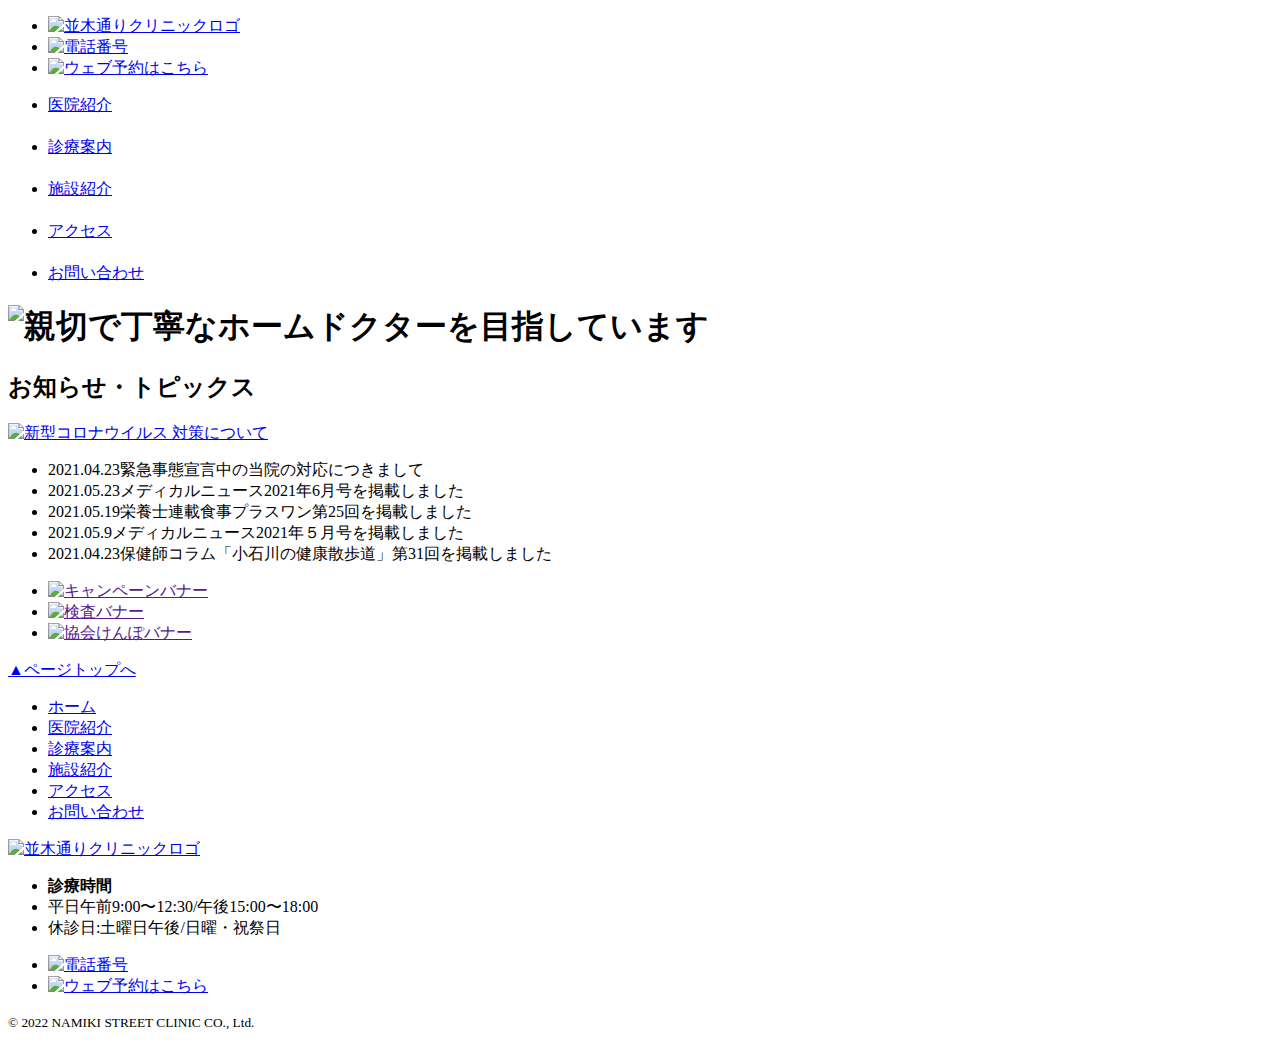
==== index.html @ 7ba623d6 "Create index.html" ====
<!doctype html>
<html　lang="ja">
<head>
<meta charset="UTF-8">
<meta name="Keywords" content="並木通りクリニック,東京都にある一般内科"/>
<meta name="Description" content="東京都にある幅広い医療を提供する地域密着型の一般内科。当クリニックは予防接種や健康診断等の幅広い医療を提供する地域密着型のクリニックです"/>
<title>並木通り内科クリニック</title>
<link rel="stylesheet" href="css/style.css">
<link rel="shortcut icon" href="images/favicon.ico">
</head>
<body>
 <header id="top">
		 <ul id="headerInner">
		 <li id="logo"><a href="index.html">
		  <img src="images/logo.jpg" width="262" height="51" alt="並木通りクリニックロゴ"></a></li>
		 <li id="img_tel"><a href="#">
		  <img src="images/img_tel.png" width="192" height="25" alt="電話番号"></a>
		 </li>
		 <li id="btn_reserve"><a href="#">
		  <img src="images/btn_reserve.png" width="179" height="42" alt="ウェブ予約はこちら"></a>
		 </li>
		 </ul>
	   <nav>
	   <ul>
	    <li><a href="about.html">医院紹介</a></li>
	　   <li><a href="services.html">診療案内</a></li>
	　   <li><a href="clinic.html">施設紹介</a></li>
	　   <li><a href="access.html">アクセス</a></li>
	　   <li><a href="contact.html">お問い合わせ</a></li>
	   </ul>
		</nav>
	 </header>
	<main>
	<h1 id="mainphoto"><img src="images/main.jpg" width="1000" height="378" alt="親切で丁寧なホームドクターを目指しています"></h1>
	<div id="main">
	<div id="maininner">
	<section id="mainNews">
     <h2>お知らせ・トピックス</h2>
	 <p id="main_bnr"><a href="#"><img src="images/bnr_news.png" width="517" height="56" alt="新型コロナウイルス
		 対策について"></a></p>
		<ul>
		 <li><time datetime="2021-04-23">2021.04.23</time>緊急事態宣言中の当院の対応につきまして</li>
		 <li><time datetime="2021-05-23">2021.05.23</time>メディカルニュース2021年6月号を掲載しました</li>
		 <li><time datetime="2021-05-19">2021.05.19</time>栄養士連載食事プラスワン第25回を掲載しました</li>
		 <li><time datetime="2021-05-09">2021.05.9</time>メディカルニュース2021年５月号を掲載しました</li>
		 <li><time datetime="2021.04.23">2021.04.23</time>保健師コラム「小石川の健康散歩道」第31回を掲載しました </li>
		 </ul>
	</section>
	 <aside id="sub">
	 <ul>
	  <li><a href=""><img src="images/bnr_1.png" width="201" height="46" alt="キャンペーンバナー"></a></li>
	  <li><a href=""><img src="images/bnr_2.png" width="201" height="46" alt="検査バナー"></a></li>
	  <li><a href=""><img src="images/bnr_３.png" width="201" height="46" alt="協会けんぽバナー"></a></li>
	  </ul>
	 </aside>
	<div id="page_top"><a href="#top">▲ページトップへ</a></div>
	</div>
  </div>
 </main>
 <footer>
	<div id="footer_inner">
	 <div id="footer_nav">
	  <ul>
	    <li><a href="index.html">ホーム</a></li>
	    <li><a href="about.html">医院紹介</a></li>
		<li><a href="services.html">診療案内</a></li>
		  <li><a href="services.html">施設紹介</a></li>
		<li><a href="access.html">アクセス</a></li>
		<li><a href="contact.html">お問い合わせ</a></li>
	  </ul>
	 </div>
		<div id="footer_logo"><a href="index.html"><img src="images/footer_logo.png" width="262" height="51" alt="並木通りクリニックロゴ"></a></div>
		<div id="footer_contens">
	      <div id="footer_contact">
	      <ul>
		   <li><b>診療時間</b></li>
		   <li>平日午前9:00〜12:30/午後15:00〜18:00</li>
		   <li>休診日:土曜日午後/日曜・祝祭日</li>
	      </ul>
	      </div>
		  <div id="footer_reserve">
			  <ul>
			   <li><a href="#"><img src="images/img_tel.png" width="192" height="25" alt="電話番号"></a></li>
			   <li><a href="#"><img src="images/btn_reserve.png" width="179" height="42" alt="ウェブ予約はこちら"></a></li>
			  </ul>
		  </div>
	  </div>
	 <p><small>&copy; 2022 NAMIKI STREET CLINIC CO., Ltd.</small></p>
	 </div>
	</footer>	
</body>
</html>
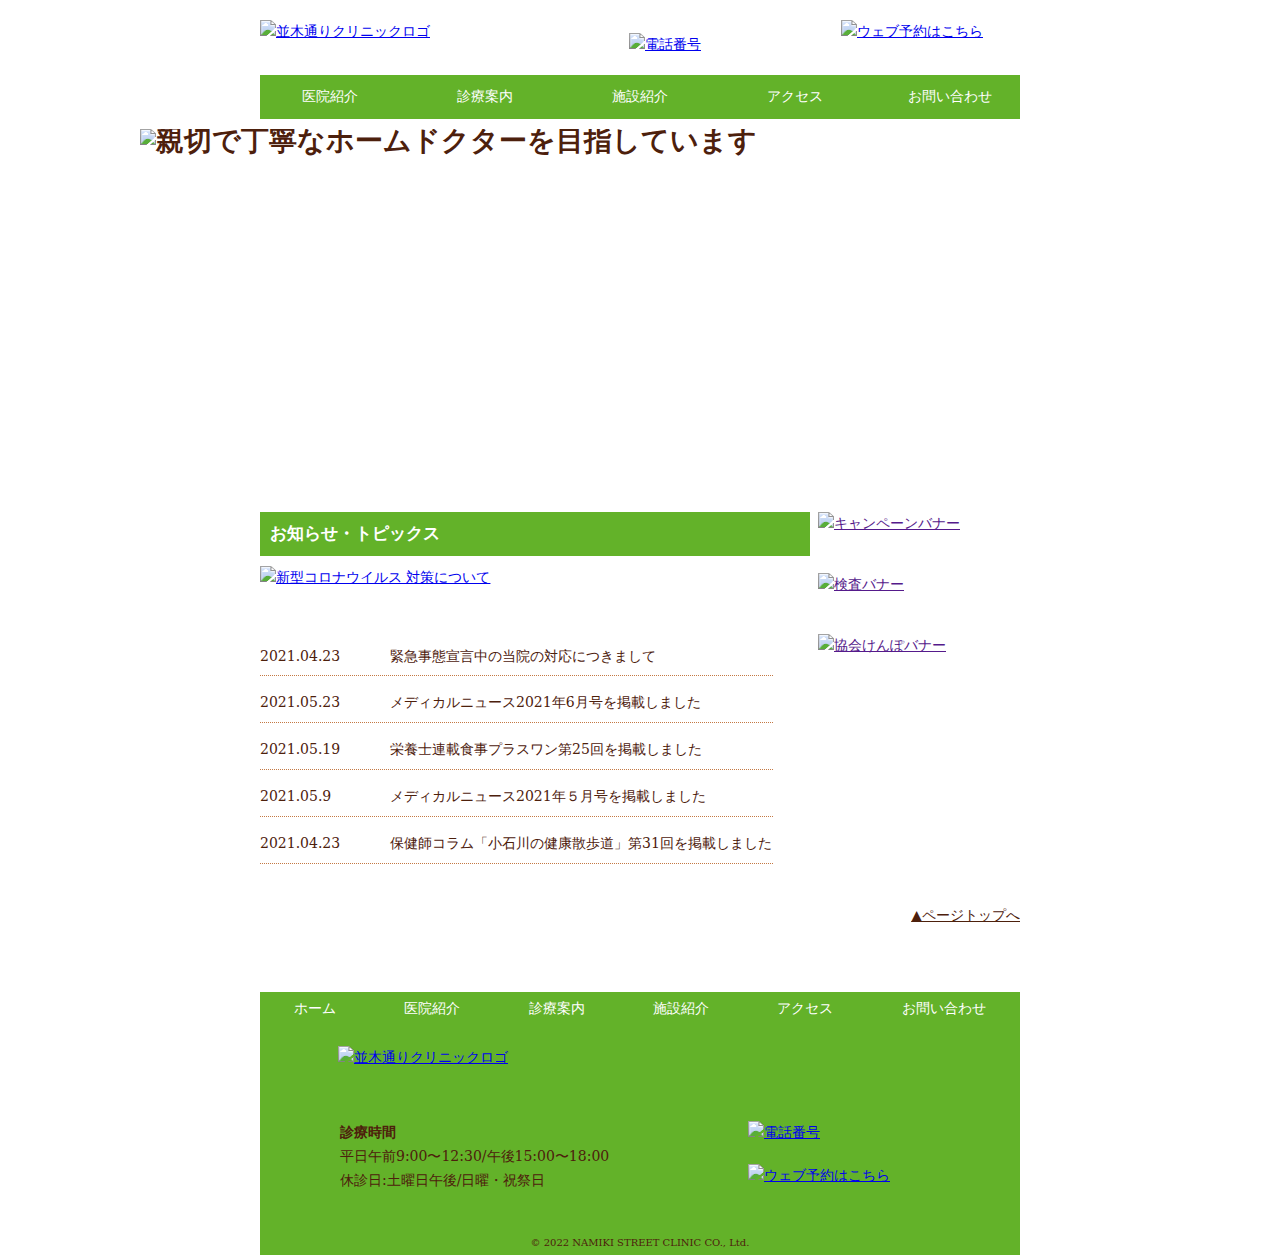
==== commit 810a498e: "Update index.html" ====
--- a/index.html
+++ b/index.html
@@ -5,7 +5,7 @@
 <meta name="Keywords" content="並木通りクリニック,東京都にある一般内科"/>
 <meta name="Description" content="東京都にある幅広い医療を提供する地域密着型の一般内科。当クリニックは予防接種や健康診断等の幅広い医療を提供する地域密着型のクリニックです"/>
 <title>並木通り内科クリニック</title>
-<link rel="stylesheet" href="css/style.css">
+<link rel="stylesheet" href="style.css">
 <link rel="shortcut icon" href="images/favicon.ico">
 </head>
 <body>
--- a/style.css
+++ b/style.css
@@ -0,0 +1,394 @@
+@charset "UTF-8";
+/* CSS Document */
+@import url("css/style.css");
+
+*{
+margin: 0;
+padding: 0;
+}
+header,nav,footer,#contents,#breadcrumb,#main{
+	width: 760px;
+	margin-left: auto;
+	margin-right: auto;
+}
+img{
+	display: block;
+}
+a{
+	display: block;
+	border: none;
+}
+ul,li{
+	list-style-type: none;
+}
+body{
+	minwidth: 1000px;
+	font-size: 14px;
+	color:#4D200C;
+	font-family: "Hiragino Sans", "Hiragino Kaku Gothic ProN", Meiryo, "sans-serif","MS Serif", "New York", "serif";
+	line-height: 1.7em;
+	background-color: #FFFFFF;
+	width: 100%;
+}
+header{
+	background-position: top;
+}
+#headerInner{
+	width: 760px;
+	margin-right: auto;
+	margin-left: auto;
+	height: 75px;
+	display: flex;
+}
+#logo{
+	margin-right: auto;
+	margin-top: 20px;
+}
+#img_tel{
+	margin-right: 20px;
+	margin-top: 33px;
+}
+#btn_reserve{
+	margin-right: 0;
+	margin-top: 20px;
+}
+nav{
+	background: #63B229;
+}
+nav ul{
+    display: flex;
+    justify-content: center;
+}
+nav li{
+    list-style: none;
+	text-align: center;
+	width: 100%;
+}
+nav li a{
+    display: block;
+    padding: 10px;
+    border-right: none;
+    text-decoration: none;
+    color: #ffffff;
+}
+nav ul li a:hover{
+    color: #4D200C;
+}
+main{
+	width: 1000px;
+	margin-top: 5px;
+	margin-left: auto;
+	margin-right: auto;
+	margin-bottom: 20px;
+	overflow: hidden;
+}
+#main{
+	margin-top: 15px;
+	margin-left: auto;
+	margin-right: auto;
+	margin-bottom: 20px;
+}
+#sub{
+	float: right;
+	width: 210px;
+	margin-top: 0;
+}
+#sub li{
+	margin-bottom: 15px;
+	margin-left: 8px;
+	margin-right: 0px;
+}
+#contens{
+	width: 760px;
+	margin-top: 5px;
+	margin-right: auto;
+	margin-left: auto;
+	margin-bottom: 45px;
+    overflow: hidden;
+}
+#breadcrumb ul{
+	display: flex;/* 子要素(li)を横一列に並べる */
+    list-style-type: none; /* リスト要素に表示されている"・"を非表示 */
+}
+#breadcrumb li{
+  padding: 5px; /* リンク間の間隔を調整 */
+  color: #4D200C; /* リンクの文字色を調整 */
+  text-decoration: none; /* リンクの下線を非表示 */
+}
+#breadcrumb li a{
+  color: #4D200C; /* リンクの文字色を調整 */
+  text-decoration: none; /* リンクの下線を非表示 */
+}
+#breadcrumb li a:hover {
+  color: #F5C318; /* カーソルをリンクの上に乗せたときの背景色 */
+}
+#main{
+	margin-top: 5px;
+	margin-left: auto;
+	margin-right: auto;
+	margin-bottom: 45px;
+	overflow: hidden;
+}
+#mainInner{
+	float: left;
+	overflow: hidden;
+}
+main h2{
+    background-color: #63B229;
+	padding-top:10px;
+	padding-bottom: 10px;
+	padding-left: 10px;
+	margin-bottom: 10px;
+	width:  540px;
+	color: #fff;
+	font-size: 17px;
+}
+#mainNews{
+	float: left;
+}
+#page_top{
+	float: right;
+	padding-top: 40px;
+	clear: both;
+}
+#page_top a{
+	color: #4D200C;
+}
+#page_top a:hover {
+  color: #F5C318; /* カーソルをリンクの上に乗せたときの背景色 */
+}
+footer{
+	clear: both;
+}
+#footer_inner{
+	width: 760px;
+	margin-left: auto;
+	margin-right: auto;
+	background: #63B229;
+}
+#footer_nav ul{
+	display:flex;
+	list-style-type: none;
+}
+#footer_nav li{
+	margin-left: auto;
+	margin-right: auto;
+}
+#footer_nav li a{
+    padding: 5px; 
+    color: #fff; 
+    font-size: 14px; /* リンクの文字サイズを調整 */
+    text-decoration: none; 
+}
+#footer_nav li a:hover{
+	color:#F5C318;
+}
+#footer_logo{
+	padding-top:20px; 
+	padding-left:78px; 
+	padding-bottom: 24px;
+}
+#footer_contens{
+	height: 110px;
+	width: 600px;
+	margin-right: auto;
+	margin-left: auto;
+}
+#footer_contact{
+	float: left;
+}
+#footer_reserve{
+	float: right;
+}
+#footer_reserve li{
+	padding-bottom: 18px;
+}
+#footer_inner p{
+	margin-right: auto;
+	margin-left: auto;
+	text-align: center;
+	font-size: 12px;
+}
+#mainphoto{
+	width: 1000px;
+	padding-top: 5px;
+}
+#main_bnr{
+	padding-bottom: 8px;
+}
+#mainNews ul{
+	padding-left: 0px;
+	width: 513px;
+}
+#mainNews ul li{
+	padding: 15px 0 7px 0px;
+	border-bottom: 1px dotted #C47944;
+}
+#mainNews li time{
+	display: inline-block;
+	width: 130px;
+	font-weight: 500;
+	text-indent: 0;
+}
+/* アクセスページのCSS */
+#mainMap{
+	float: left;
+}
+#mapContents{
+	width: 550px;
+}
+#mapContents figure{
+	margin: 20px 0 5px 80px;
+}
+#map_table{
+	margin: 20px 0 24px 40px;
+	width: 80%;
+	border-collapse: collapse;
+}
+#map_table th, table td{
+	padding: 15px;
+}
+#mapContents table th{
+	width: 80px;
+	text-align: left;
+}
+#map_table td{
+	border-bottom: 0.1px solid #954A2B;
+}
+#map_table th{
+	border-bottom: 0.1px solid #954A2B;
+}
+
+/* 診療案内ページのCSS */
+#mainServices{
+	float: left;
+}
+#services{
+	width: 100%;
+}
+#services_table{
+	border-collapse: collapse;
+	table-layout: auto;
+	border: 1px solid #D9E8EB;
+}
+#services table th{
+	background-color:aliceblue;
+	border-bottom: 1px solid #D9E8EB;
+	padding: 10px;
+}
+#services table td{
+	text-align: center;
+	width: 29px;
+	border-bottom: 1px solid #D9E8EB;
+}
+#services ul{
+	padding-top: 30px;
+}
+#services li{
+	padding-bottom: 10px;
+}
+/* 医院紹介ページのCSS */
+#mainAbout{
+	float: left;
+	width: 550px;
+}
+#aboutContents{
+	width: 100%;
+}
+#greeting figure{
+	float: left;
+	margin-right: 20px;
+	margin-left: 20px;
+}
+#greeting figcaption{
+	text-align: center;
+	margin-top: 17px;
+}
+.about{
+	padding: 10px 0 10px 10px;
+	border-left: solid 4px #ffaf58;
+    margin-bottom: 20px;
+	margin-top: 10px;
+}
+#greeting{
+	overflow: hidden;
+}
+#greeting_contents{
+	width: 300px;
+	margin-top: 20px;
+}
+#greeting_contents h4{
+	border-bottom: solid 1px #C47944;
+	padding: 20px 0 5px 5px;
+	margin-bottom: 10px;
+}
+#greeting_contents ul{
+	margin-left: 10px;
+}
+/* 施設案内ページのCSS */
+#clinic{
+	float: left;
+	width: 550px;
+}
+.gallery_box figure{
+	margin: 0 0 15px 15px;
+	width: 245px;
+	float: left;
+}
+.gallery_box{
+	overflow: hidden;
+}
+.gallery_box figcaption{
+	text-align: center;
+	font-size: 0.97em;
+}
+#gallery{
+	padding-top: 10px;
+	padding-left: 6px;
+}
+/* お問い合わせページのCSS */
+#contact{
+	float: left;
+}
+.contact_contents{
+	margin-top: 15px;
+	margin-bottom: 30px;
+}
+form p{
+	margin-top: 0px;
+	margin-bottom: 30px;
+}
+form p:nth-last-child(2){
+	margin-bottom: 7px;
+}
+form p:last-child{
+	margin-bottom: 0;
+}
+input[type="text"]{
+	width:200px;
+	height: 20px;
+}
+input[type="tel"]{
+	width:200px;
+	height: 20px;
+}
+input[type="email"]{
+	width:300px;
+	height: 20px;
+}
+input[type="radio"]{
+	margin-right: 10px;
+	margin-left: 5px;
+	text-align: center;
+}
+textarea {
+	width:450px;
+	height: 120px;
+	overflow-y: scroll;
+}
+select{
+    width:300px;
+	height: 26px;
+}
+/* CSS Document */
+
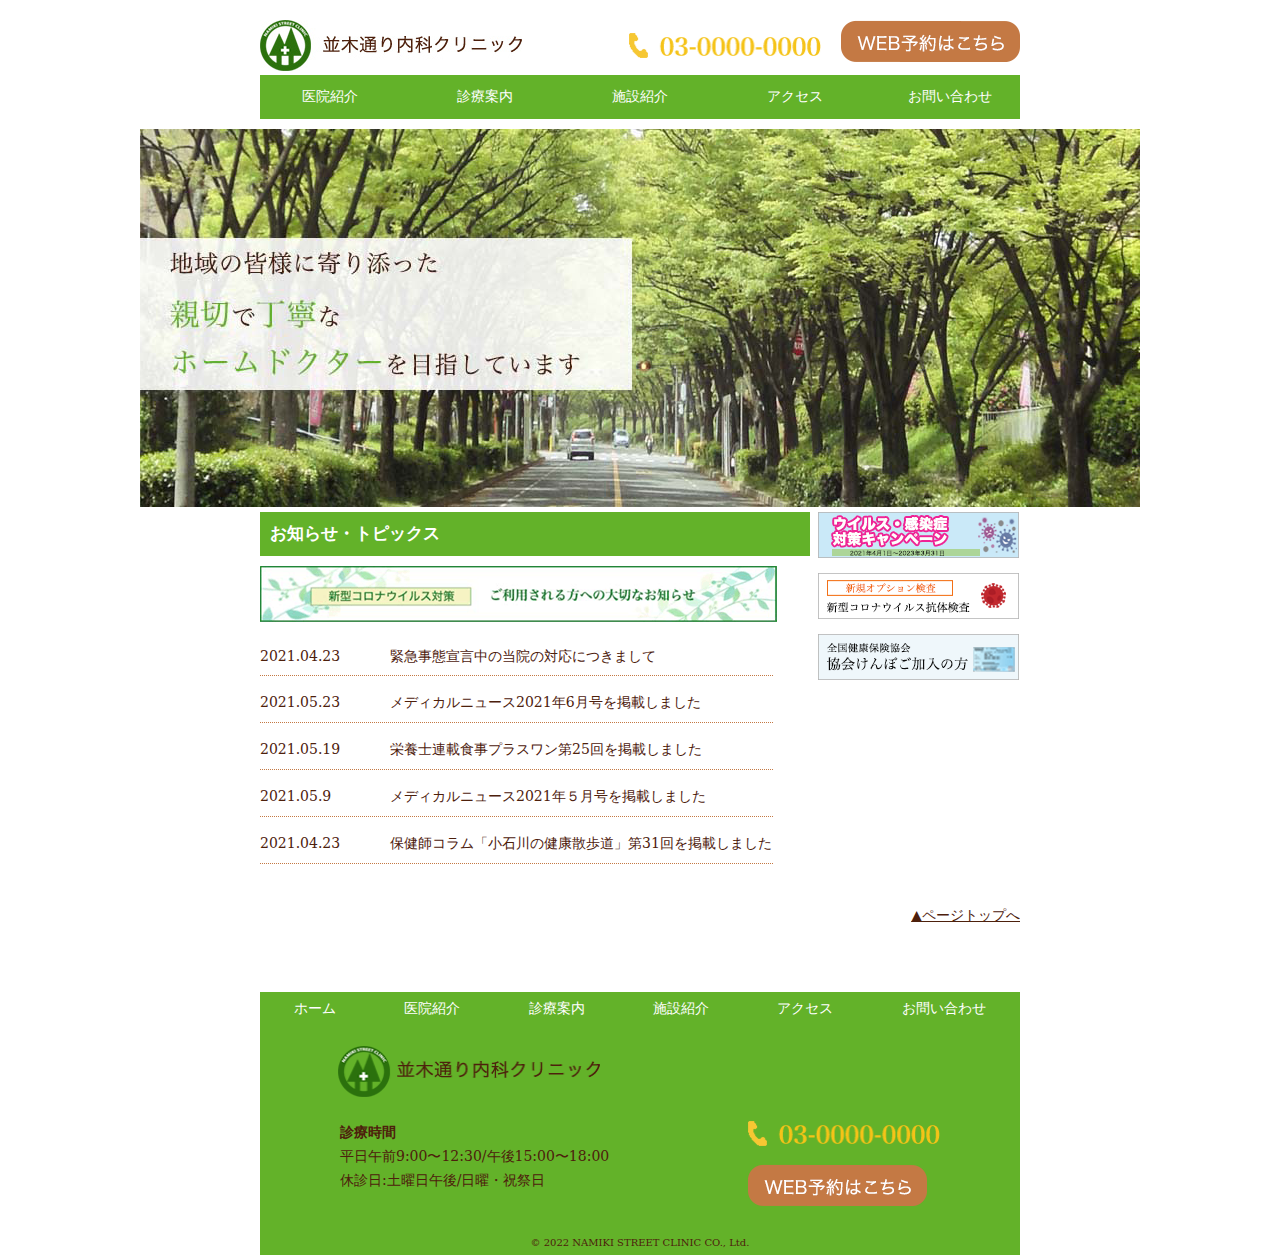
==== commit ee494599: "Update index.html" ====
--- a/index.html
+++ b/index.html
@@ -6,18 +6,18 @@
 <meta name="Description" content="東京都にある幅広い医療を提供する地域密着型の一般内科。当クリニックは予防接種や健康診断等の幅広い医療を提供する地域密着型のクリニックです"/>
 <title>並木通り内科クリニック</title>
 <link rel="stylesheet" href="style.css">
-<link rel="shortcut icon" href="images/favicon.ico">
+<link rel="shortcut icon" href="favicon.ico">
 </head>
 <body>
  <header id="top">
 		 <ul id="headerInner">
 		 <li id="logo"><a href="index.html">
-		  <img src="images/logo.jpg" width="262" height="51" alt="並木通りクリニックロゴ"></a></li>
+		  <img src="logo.jpg" width="262" height="51" alt="並木通りクリニックロゴ"></a></li>
 		 <li id="img_tel"><a href="#">
-		  <img src="images/img_tel.png" width="192" height="25" alt="電話番号"></a>
+		  <img src="img_tel.png" width="192" height="25" alt="電話番号"></a>
 		 </li>
 		 <li id="btn_reserve"><a href="#">
-		  <img src="images/btn_reserve.png" width="179" height="42" alt="ウェブ予約はこちら"></a>
+		  <img src="btn_reserve.png" width="179" height="42" alt="ウェブ予約はこちら"></a>
 		 </li>
 		 </ul>
 	   <nav>
@@ -31,12 +31,12 @@
 		</nav>
 	 </header>
 	<main>
-	<h1 id="mainphoto"><img src="images/main.jpg" width="1000" height="378" alt="親切で丁寧なホームドクターを目指しています"></h1>
+	<h1 id="mainphoto"><img src="main.jpg" width="1000" height="378" alt="親切で丁寧なホームドクターを目指しています"></h1>
 	<div id="main">
 	<div id="maininner">
 	<section id="mainNews">
      <h2>お知らせ・トピックス</h2>
-	 <p id="main_bnr"><a href="#"><img src="images/bnr_news.png" width="517" height="56" alt="新型コロナウイルス
+	 <p id="main_bnr"><a href="#"><img src="bnr_news.png" width="517" height="56" alt="新型コロナウイルス
 		 対策について"></a></p>
 		<ul>
 		 <li><time datetime="2021-04-23">2021.04.23</time>緊急事態宣言中の当院の対応につきまして</li>
@@ -48,9 +48,9 @@
 	</section>
 	 <aside id="sub">
 	 <ul>
-	  <li><a href=""><img src="images/bnr_1.png" width="201" height="46" alt="キャンペーンバナー"></a></li>
-	  <li><a href=""><img src="images/bnr_2.png" width="201" height="46" alt="検査バナー"></a></li>
-	  <li><a href=""><img src="images/bnr_３.png" width="201" height="46" alt="協会けんぽバナー"></a></li>
+	  <li><a href=""><img src="bnr_1.png" width="201" height="46" alt="キャンペーンバナー"></a></li>
+	  <li><a href=""><img src="bnr_2.png" width="201" height="46" alt="検査バナー"></a></li>
+	  <li><a href=""><img src="bnr_３.png" width="201" height="46" alt="協会けんぽバナー"></a></li>
 	  </ul>
 	 </aside>
 	<div id="page_top"><a href="#top">▲ページトップへ</a></div>
@@ -69,7 +69,7 @@
 		<li><a href="contact.html">お問い合わせ</a></li>
 	  </ul>
 	 </div>
-		<div id="footer_logo"><a href="index.html"><img src="images/footer_logo.png" width="262" height="51" alt="並木通りクリニックロゴ"></a></div>
+		<div id="footer_logo"><a href="index.html"><img src="footer_logo.png" width="262" height="51" alt="並木通りクリニックロゴ"></a></div>
 		<div id="footer_contens">
 	      <div id="footer_contact">
 	      <ul>
@@ -80,8 +80,8 @@
 	      </div>
 		  <div id="footer_reserve">
 			  <ul>
-			   <li><a href="#"><img src="images/img_tel.png" width="192" height="25" alt="電話番号"></a></li>
-			   <li><a href="#"><img src="images/btn_reserve.png" width="179" height="42" alt="ウェブ予約はこちら"></a></li>
+			   <li><a href="#"><img src="img_tel.png" width="192" height="25" alt="電話番号"></a></li>
+			   <li><a href="#"><img src="btn_reserve.png" width="179" height="42" alt="ウェブ予約はこちら"></a></li>
 			  </ul>
 		  </div>
 	  </div>
--- a/style.css
+++ b/style.css
@@ -1,6 +1,6 @@
 @charset "UTF-8";
 /* CSS Document */
-@import url("css/style.css");
+@import url("style.css");
 
 *{
 margin: 0;
